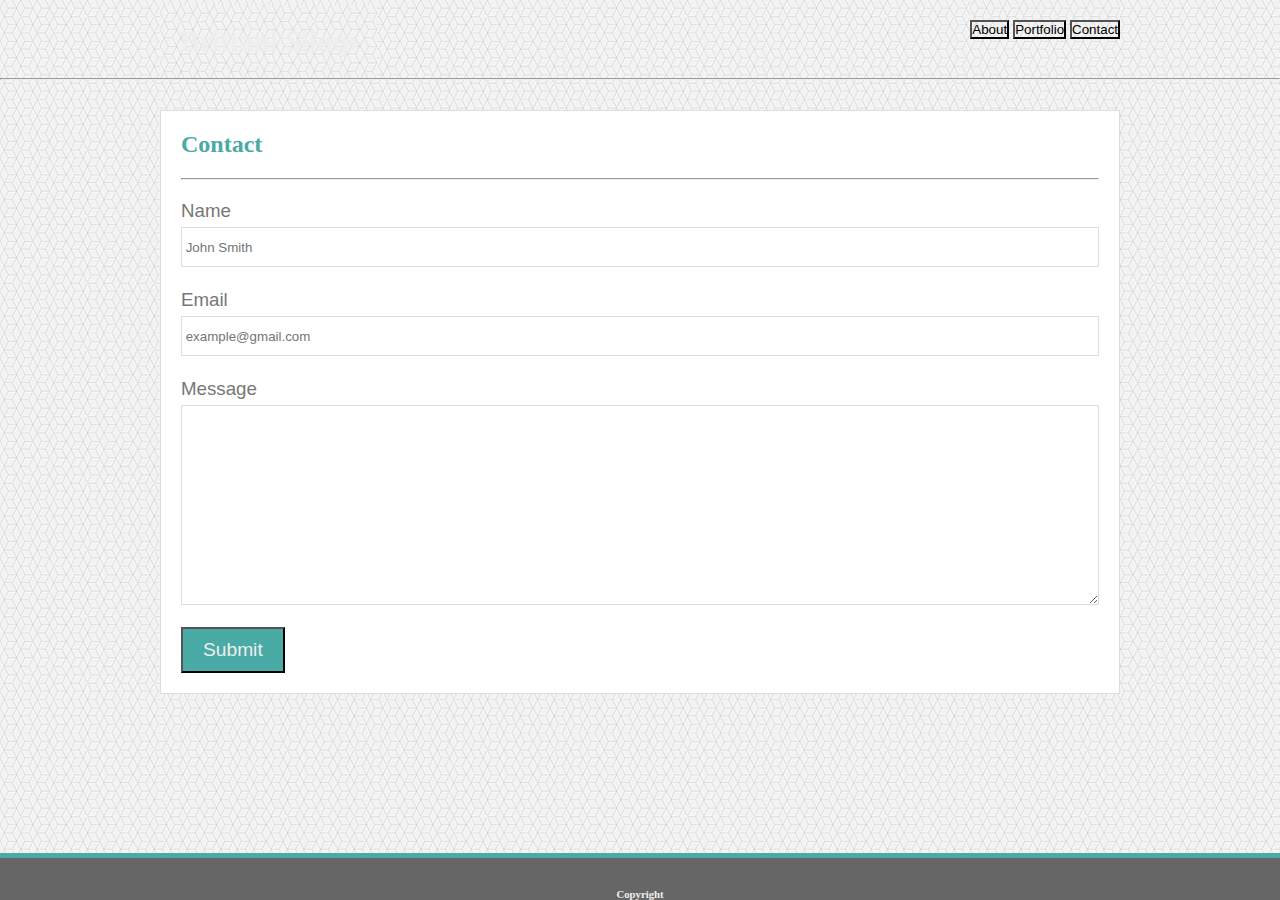
==== html/contact.html @ 24324b96 "initial commit" ====
<html lang="en">
<head>
  <!-- Meta -->
  <meta charset="UTF-8">
  <meta name="viewport" content="width=device-width, initial-scale=1">

  <title>Brittani Slimp - Portfolio Site</title>

  <link rel="stylesheet" type="text/css" href="../css/style.css">
</head>

<body>
    <div class="header">
        <h1>Brittani Slimp</h1> <!--does h1 need its own div?-->
        <nav>
            <button>About</button>
            <button>Portfolio</button>
            <button>Contact</button>
        </nav>       
    </div>
    
    <hr>

    <div class="main">
        <h2>Contact</h2>
        <hr>
        <form>
             <h3>Name</h4>
             <input type="text" name="name" placeholder=" John Smith">
             <h3>Email</h4>
             <input type="text" name="email" placeholder=" example@gmail.com">
             <h3>Message</h4>
             <textarea type="text" name="message"></textarea>
             <button class="submit">Submit</button>
        </form>
    </div>

    <footer>
        <h6>Copyright</h6>
    </footer>
    

</body>
</html>
---- css/style.css ----
*{
    box-sizing:border-box;
    margin:0;
    padding:0;
    background-image:url("../images/background.png");
}

.header {
    background:#ffffff;
    max-width:960px;
    margin-left:auto;
    margin-right:auto;
}

h1 {
    color:#eee;
    background-color:#4aaaa5;
    float:left;
    padding:20px;
    margin-top:5px;
    font-size:1.8em;
}

nav {
    float:right;
    padding-top:20px;
    color:#777777;
    /* background:#ffffff; */
}

.main {
    background:#ffffff;
    clear:both;
    border: 1px solid #dddddd;
    margin-left:auto;
    margin-right:auto;
    margin-top:30px;
    color:#777777;
    padding:20px;
    max-width:960px;
}

a {
    padding-left:10px;
    padding-top:16px;
    /* padding-bottom:16px; */
    padding-right:10px;
    border:none;
    font-size:.8em;
    color:#777777;
    text-decoration: none;
    font-size: 1em;

}

h1,h2 {
    font-family:Georgia, 'Times New Roman', Times, serif;
}

hr {
    clear:both;
    padding-left:20px;
    padding-right:20px;
}

h2 {
    padding-bottom:20px;
    color:#4aaaa5;
    background:#ffffff;
}

img {
    float:left;
    margin-right:20px;
}

p {
    /* float:left; */
    line-height: 1.5;
    font-family:'Arial', 'Helvetica Neue', Helvetica, sans-serif;
    background:#ffffff;
}

.main-content {
    padding-top:20px;
    background:#ffffff;
}

footer {
    background:#666666;
    border-top: 5px solid #4aaaa5;
    color: #eee;
    text-align:center;
    padding-top:30px;
    position:fixed;
    width:100%;
    left:0;
    bottom:0;
}

h6 {
    background:#666666;
}

form {
    background:#ffffff;
    font-family:Arial, Helvetica, sans-serif;
}
h3 {
    background:#ffffff;
    padding-top:20px;
    padding-bottom:5px;
    font-weight:100;

}

input, textarea {
    background:#ffffff;
    width:100%;
    border: 1px solid #dddddd;
    margin-bottom:2px;
}

input {
    height:3em;
}

textarea {
    height:15em;
}

.submit {
    background:#4aaaa5;
    color:#eee;
    padding-top:10px;
    padding-bottom:10px;
    padding-right:20px;
    padding-left:20px;
    margin-top:20px;
    font-size:1.2em;
}
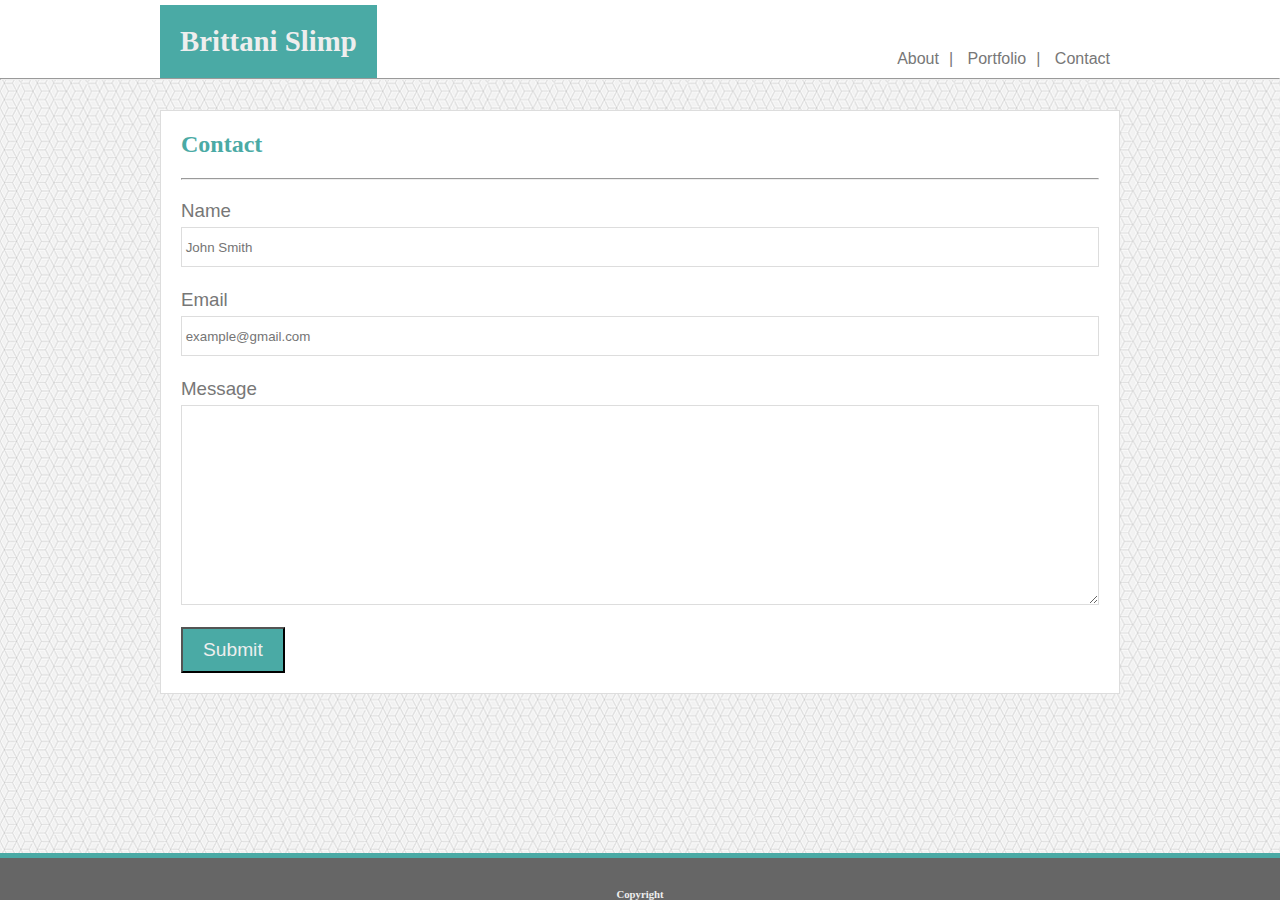
==== commit 788493a3: "renaming index.html" ====
--- a/html/contact.html
+++ b/html/contact.html
@@ -11,15 +11,19 @@
 
 <body>
     <div class="header">
-        <h1>Brittani Slimp</h1> <!--does h1 need its own div?-->
-        <nav>
-            <button>About</button>
-            <button>Portfolio</button>
-            <button>Contact</button>
-        </nav>       
+        <div class="wrapper">
+            <h1>Brittani Slimp</h1> <!--does h1 need its own div?-->
+            <nav>
+                <a href="index.html">About</a>|
+                <a href="portfolio.html">Portfolio</a>|
+                <a href="contact.html">Contact</a>
+            </nav>
+            <div style="clear:both">
+            </div> 
+        </div>   
     </div>
-    
-    <hr>
+
+<hr>
 
     <div class="main">
         <h2>Contact</h2>
--- a/css/style.css
+++ b/css/style.css
@@ -1,15 +1,23 @@
 *{
     box-sizing:border-box;
-    margin:0;
-    padding:0;
+    margin:0px;
+    padding:0px;
+    
+}
+body{
     background-image:url("../images/background.png");
 }
 
 .header {
-    background:#ffffff;
-    max-width:960px;
+    background-color:#ffffff;
+    width:100%;
     margin-left:auto;
     margin-right:auto;
+}
+
+.wrapper {
+    max-width:960px;
+    margin:auto;
 }
 
 h1 {
@@ -23,9 +31,10 @@
 
 nav {
     float:right;
-    padding-top:20px;
+    padding-top:50px;
     color:#777777;
     /* background:#ffffff; */
+    font-family:'Arial', 'Helvetica Neue', Helvetica, sans-serif;
 }
 
 .main {
@@ -38,6 +47,11 @@
     color:#777777;
     padding:20px;
     max-width:960px;
+}
+
+img#selfie {
+    width:300px;
+    border: 1px solid #777777;
 }
 
 a {
@@ -59,8 +73,8 @@
 
 hr {
     clear:both;
-    padding-left:20px;
-    padding-right:20px;
+    color:#777777;
+
 }
 
 h2 {
@@ -79,6 +93,7 @@
     line-height: 1.5;
     font-family:'Arial', 'Helvetica Neue', Helvetica, sans-serif;
     background:#ffffff;
+    font-size:1.2em;
 }
 
 .main-content {
@@ -138,4 +153,36 @@
     padding-left:20px;
     margin-top:20px;
     font-size:1.2em;
+}
+
+.wrapper.images {
+    max-width:60%;
+    height:400px;
+    
+}
+
+.main.portfolio {
+    /* position:relative; */
+    height:500px;
+    overflow:hidden;
+}
+
+/* img.image {
+    position:relative;
+    z-index:1;
+    margin:10px;
+} */
+
+/* .image.label {
+    position:absolute;
+    z-index:2;
+} */
+
+.container {
+    position:relative;
+}
+
+.label {
+    position:absolute;
+    bottom:0;
 }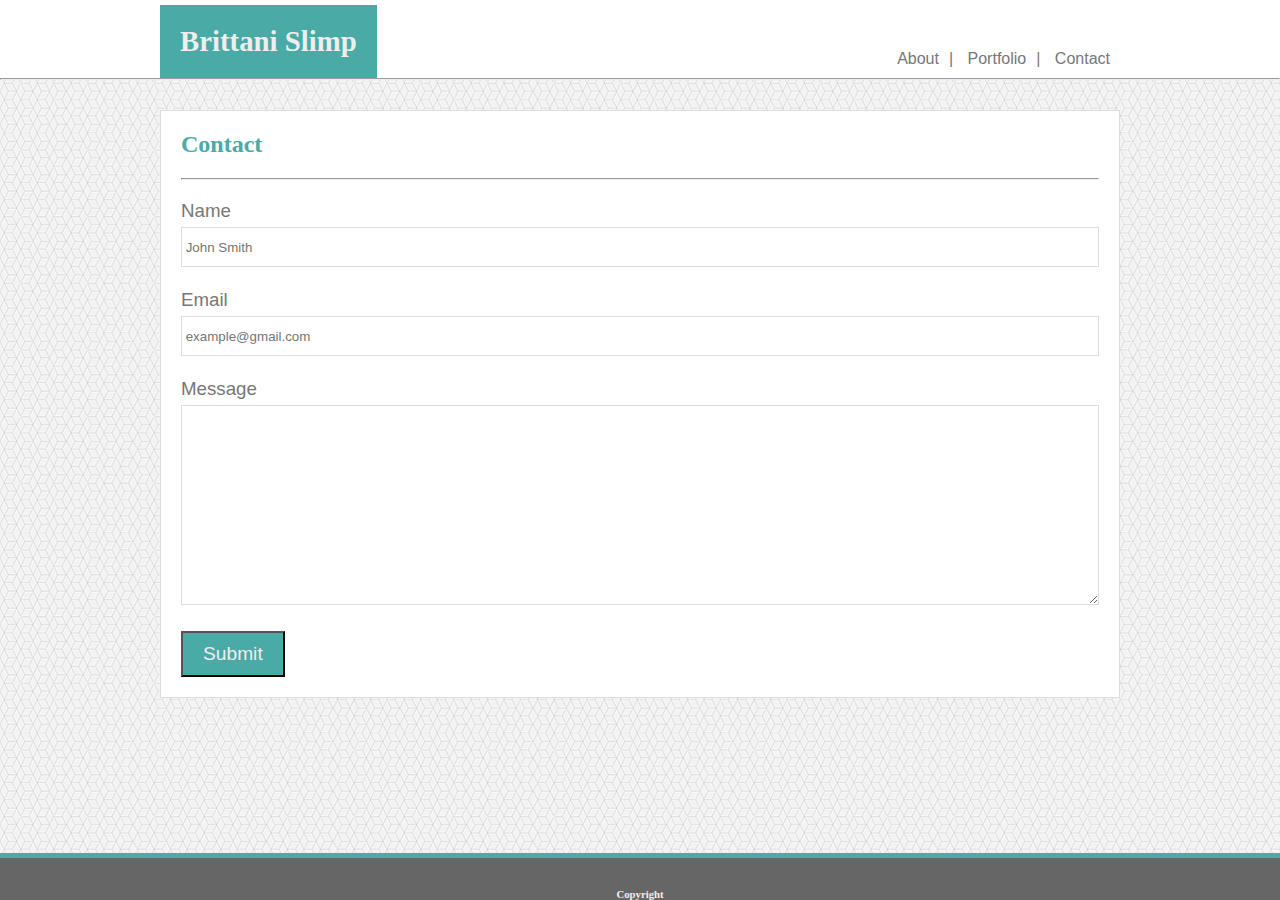
==== commit d53adf8f: "fixed footer" ====
--- a/html/contact.html
+++ b/html/contact.html
@@ -1,53 +1,47 @@
+<!DOCTYPE html>
 <html lang="en">
+
 <head>
-  <!-- Meta -->
-  <meta charset="UTF-8">
-  <meta name="viewport" content="width=device-width, initial-scale=1">
-
-  <title>Brittani Slimp - Portfolio Site</title>
-
-  <link rel="stylesheet" type="text/css" href="../css/style.css">
+    <meta charset="UTF-8">
+    <title>Brittani Slimp - Portfolio Site</title>
+    <link rel="stylesheet" type="text/css" href="../css/style.css">
 </head>
 
 <body>
     <div class="header">
         <div class="wrapper">
-            <h1>Brittani Slimp</h1> <!--does h1 need its own div?-->
+            <h1>Brittani Slimp</h1>
             <nav>
                 <a href="index.html">About</a>|
                 <a href="portfolio.html">Portfolio</a>|
                 <a href="contact.html">Contact</a>
             </nav>
             <div style="clear:both">
-            </div> 
-        </div>   
+            </div>
+        </div>
     </div>
 
-<hr>
+    <hr>
 
     <div class="main">
         <h2>Contact</h2>
         <hr>
         <form>
-             <h3>Name</h4>
-             <input type="text" name="name" placeholder=" John Smith">
-             <h3>Email</h4>
-             <input type="text" name="email" placeholder=" example@gmail.com">
-             <h3>Message</h4>
-             <textarea type="text" name="message"></textarea>
-             <button class="submit">Submit</button>
+            <h3>Name</h3>
+            <input type="text" name="name" placeholder=" John Smith">
+            <h3>Email</h3>
+            <input type="text" name="email" placeholder=" example@gmail.com">
+            <h3>Message</h3>
+            <textarea type="text" name="message"></textarea>
+            <button class="submit">Submit</button>
         </form>
     </div>
 
-    <footer>
+    <footer id="fixed">
         <h6>Copyright</h6>
     </footer>
-    
+
 
 </body>
-</html>
 
-
-
-
-   +</html>--- a/css/style.css
+++ b/css/style.css
@@ -2,10 +2,11 @@
     box-sizing:border-box;
     margin:0px;
     padding:0px;
-    
-}
+}
+
 body{
     background-image:url("../images/background.png");
+    position:relative;
 }
 
 .header {
@@ -33,7 +34,6 @@
     float:right;
     padding-top:50px;
     color:#777777;
-    /* background:#ffffff; */
     font-family:'Arial', 'Helvetica Neue', Helvetica, sans-serif;
 }
 
@@ -57,14 +57,12 @@
 a {
     padding-left:10px;
     padding-top:16px;
-    /* padding-bottom:16px; */
     padding-right:10px;
     border:none;
     font-size:.8em;
     color:#777777;
     text-decoration: none;
     font-size: 1em;
-
 }
 
 h1,h2 {
@@ -74,7 +72,6 @@
 hr {
     clear:both;
     color:#777777;
-
 }
 
 h2 {
@@ -89,7 +86,6 @@
 }
 
 p {
-    /* float:left; */
     line-height: 1.5;
     font-family:'Arial', 'Helvetica Neue', Helvetica, sans-serif;
     background:#ffffff;
@@ -107,10 +103,21 @@
     color: #eee;
     text-align:center;
     padding-top:30px;
-    position:fixed;
     width:100%;
     left:0;
     bottom:0;
+    width:100%;
+    margin-top:50px;
+}
+
+#sticky {
+    /* position:absolute; */
+    /* margin:0px */
+}
+
+#fixed {
+    position:fixed;
+    bottom:0
 }
 
 h6 {
@@ -121,6 +128,7 @@
     background:#ffffff;
     font-family:Arial, Helvetica, sans-serif;
 }
+
 h3 {
     background:#ffffff;
     padding-top:20px;
@@ -155,34 +163,41 @@
     font-size:1.2em;
 }
 
-.wrapper.images {
+.images {
     max-width:60%;
-    height:400px;
+    height:670px;
     
 }
 
-.main.portfolio {
-    /* position:relative; */
-    height:500px;
-    overflow:hidden;
-}
-
-/* img.image {
+.portfolio {
     position:relative;
+    padding-bottom:60px;
+    
+}
+
+img.image {
     z-index:1;
-    margin:10px;
-} */
-
-/* .image.label {
-    position:absolute;
-    z-index:2;
-} */
+    margin:20px;
+    height:200px;
+    width:200px; 
+}
 
 .container {
     position:relative;
+    float:left;
 }
 
 .label {
     position:absolute;
-    bottom:0;
+    /* bottom:0; */
+    z-index:2;
+    padding:10px;
+    background:#4aaaa5; 
+    color:#eee;
+    width:200px;
+    text-align:center;
+    bottom:30px;
+    left:20px;
+    font-family: Arial, Helvetica, sans-serif;
+    font-size: 18px;
 }